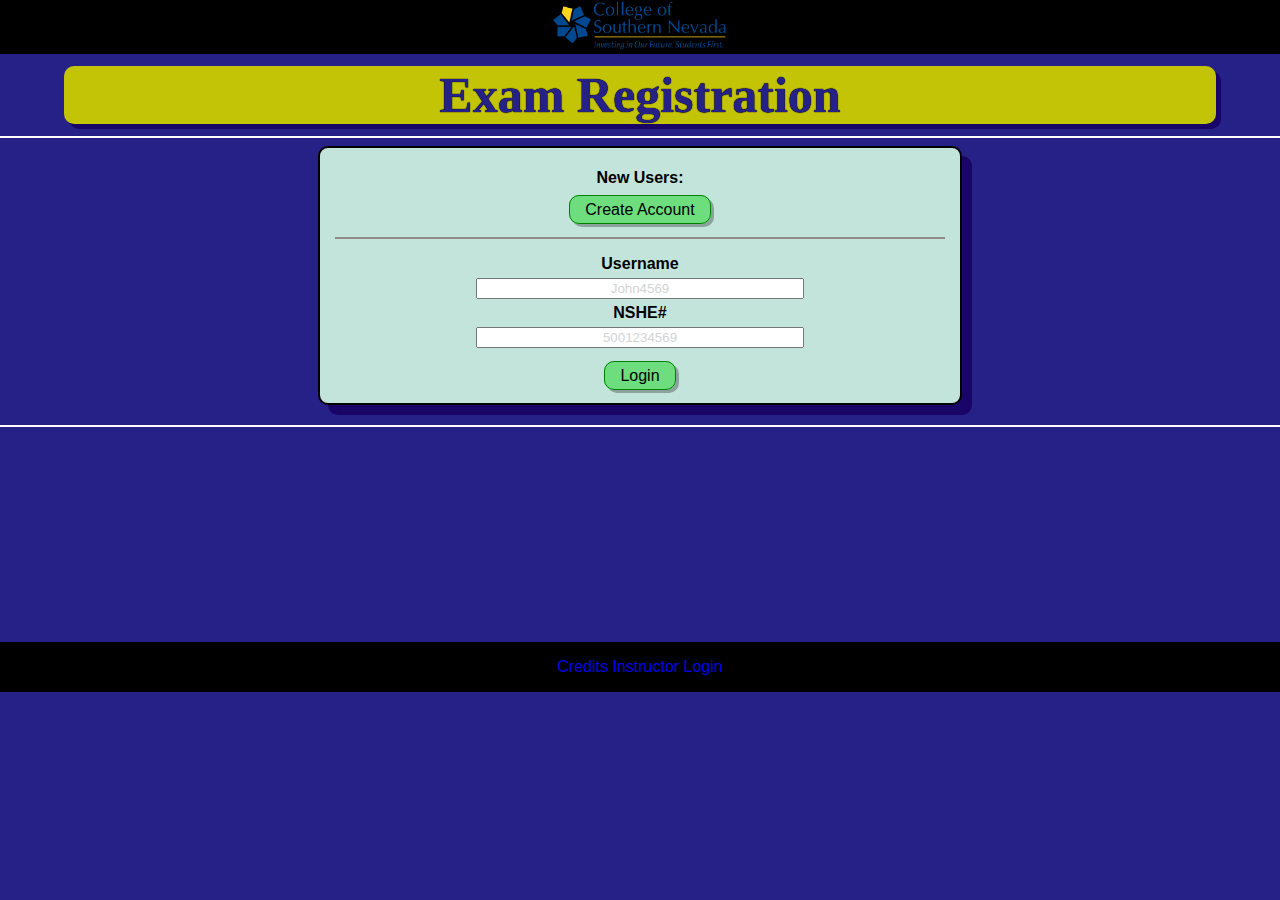
==== index.html @ 4d0cec8e "first push of all pages" ====
<!---->
<!--Aaron Selgestad 10/11/2024-->
<!--Login Page-->
<!--Brief: This page should act as the default page in the user's journey-->
<!--Purpose: Users can login and register if new-->
<!---->
<!--Redirects:-->
<!--    1. Register New Student: "registerStudent.html", this will allow new students to register an account with a valid NSHE#-->
<!--    2. Student Home: "studentHome.html", with valid credentials a student will be able to login and be redirected to their home page-->
<!--    3. Instructor Home: "instructorHome.html", with valid credentials am instructor will be able to login and be redirected to their homw page-->
<!--    4. Credits: "credits.html", a 'credits page with a brief description of who did what in the project'-->
<!---->
<!DOCTYPE html>
<html lang="en" class="DarkBlue">
    <head>
        <meta charset="UTF-8">
        <meta name="viewport" content="width=device-width, intial-scale=1.0">
        <title>Exam Registration</title>
        <link rel="stylesheet" href="assets/styles/index.css">
    </head>
    <body style="body {overflow: auto;}">
        <div class="Black" class="header">
            <img src="assets/images/CSNlogo.webp" id="CSNlogo">
        </div>
        <h1 class="banner">Exam Registration</h1>
        <hr />
        <div  id="loginBox">
            <h4 class="instructions">
                New Users:
            </h4>
            <p>
            <a class="createButton" href="registerNewStudent.html">Create Account</a>
            </p>
            
            <hr class="cardBreak"/>
            <p>
                <form>
                    <label for="fullname"><b>Username</b></label><br>
                    <input type="text" class="name" name="fullname" placeholder="John4569"><br>
                    <label for="password"><b>NSHE#</b></label><br>
                    <input type="password" class="password" name="password" placeholder="5001234569"><br>
                </form>
                <p>
                    <a class="createButton" href="studentProfile.html">Login</a>
                </p>
            </p>
        </div>
        <hr />
        <footer id="footer">
            <p>
                <a class="noLine" href="credits.html">Credits</a>
                <a class="noLine" href="instructorProfile.html">Instructor Login</a>
            </p>
        </footer>

    </body>
</html>
---- assets/styles/index.css ----
/* Aaron Selgestad */
/* Style Sheet for the index.html */
/* this page is styled with some buttons and forms to fill */

/* universal styling for centering text */
* {
    text-align: center;
    font-family: Arial, Helvetica, sans-serif;
}

/* the header text in the banner */
h1 {
    color: #252186;
    background-color: #c4c406;
    font-weight: bold;
    font-size: 50px;
    font-family: "Times New Roman", serif;
    border-radius: 10px;
    flex:2;
}

/* full name text header */
.name {
    margin-top: 5px;
    margin-bottom: 5px;
}

/* white line break in background */
hr {
    border: 1px solid #ffffff;
}
/* overall body of page */
body {
    margin: 0;
    padding: 0;
    min-width: 600px;
}

/* Dark Blue styling class */
.DarkBlue {
    background-color:#252186;
}

/* Black styling class */
.Black {
    background-color: black;
}

/* header that contains the CSN logo */
.header {
    height: 50px;
    width: 100%;
    margin-left: auto;
    margin-right: auto;
}

/* image of csn logo styling */
#CSNlogo {
    height: 50px;
}

/* Exam Registration banner */
.banner {
    margin-left: auto;
    margin-right: auto;
    width: 90%;
    margin-top: 12px;
    margin-bottom: 12px;
    color:#252186;
    text-shadow: 0 0 1px black, 0 0 1px black;
    box-shadow: 5px 5px #190467;
    
}

/* login box in index.html */
#loginBox {
    background-color: #c2e4da;
    border: 2px solid black;
    height: 50%;
    width: 50%;
    margin-left: auto;
    margin-right: auto;
    border-radius: 10px;
    flex:1;
    box-shadow: 10px 10px #190467;
    margin-bottom: 20px;
    margin-top: 5px;
}

/* text instructions at the top of the login card */
.instructions {
    margin-left: auto;
    margin-right: auto;
    width: 95%;
    margin-bottom: 0px;
}

/* BUTTON STYLING BLOCK */
/* the following functions modify the green buttons */
.createButton, .createButton:active, .createButton:visited {
    background-color: #6edd7d;
    border: 1px solid green;
    box-shadow: 3px 3px #8ba39c;
    transition-duration: 0.1s;
    border-radius: 10px;
    height: 50px;
    padding-left: 15px;
    padding-right: 15px;
    text-decoration: none;
    color: black;
    position: relative;
    top: -12px;
    padding-top: 5px;
    padding-bottom: 5px;
    position: relative;
    top: -2px;
}

/* what the card does on mouse over */
.createButton:hover {
    color: white;
    border: 1px solid c2e4da;
    border: 2px solid green;
}
/* BUTTON STYLING BLOCK END */

/* the line break on the card */
hr.cardBreak {
    border: 1px solid #928989;
    width: 95%;
    margin: 0 auto;
}

/* the subtext in the form before user input */
::placeholder {
    color: #D3D3D3;
    opacity: 1;
}

/* enter name form */
.name {
    margin-left: auto;
    margin-right: auto;
    width: 50%;
}

/* NSHE form */
.password {
    margin-top: 5px;
    margin-bottom: 5px;
    margin-left: auto;
    margin-right: auto;
    width: 50%;
}

/* black bar at the bottom of the page */
/* puts the footer at the bottom of page */
#footer {
    height: 50px;
    width: 100%;
    margin-left: auto;
    margin-right: auto;
    bottom: 0;
    display: flex;
    background-color: #000000;
    text-align: center;
    flex-direction: column;
    margin-top: 215px;
}

/* gets rid of the underline in hypertext */
.noLine {
    text-decoration: none;
}

/* applies a small animation on mouse over to hypertext */
.noLine:hover {
    position: relative;
    top: -1px;
}
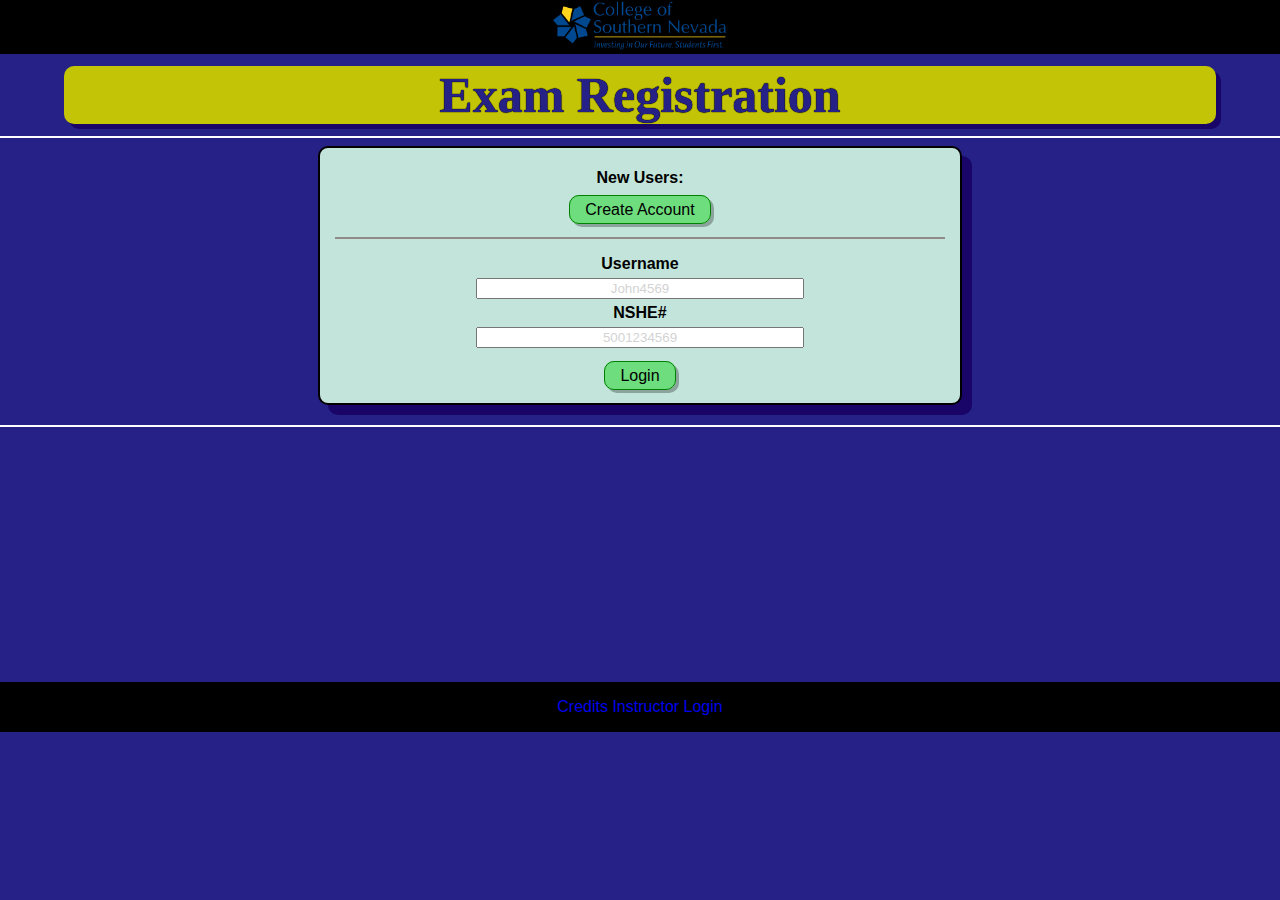
==== commit 184c4f78: "corrected footer position" ====
--- a/index.html
+++ b/index.html
@@ -46,12 +46,11 @@
             </p>
         </div>
         <hr />
-        <footer id="footer">
+        <div id="footer">
             <p>
                 <a class="noLine" href="credits.html">Credits</a>
                 <a class="noLine" href="instructorProfile.html">Instructor Login</a>
             </p>
-        </footer>
-
+        </div>
     </body>
 </html>--- a/assets/styles/index.css
+++ b/assets/styles/index.css
@@ -165,7 +165,10 @@
     background-color: #000000;
     text-align: center;
     flex-direction: column;
-    margin-top: 215px;
+    position: relative;
+    bottom: 0;
+    margin-top: 255px;
+    
 }
 
 /* gets rid of the underline in hypertext */
@@ -177,4 +180,4 @@
 .noLine:hover {
     position: relative;
     top: -1px;
-}
+}